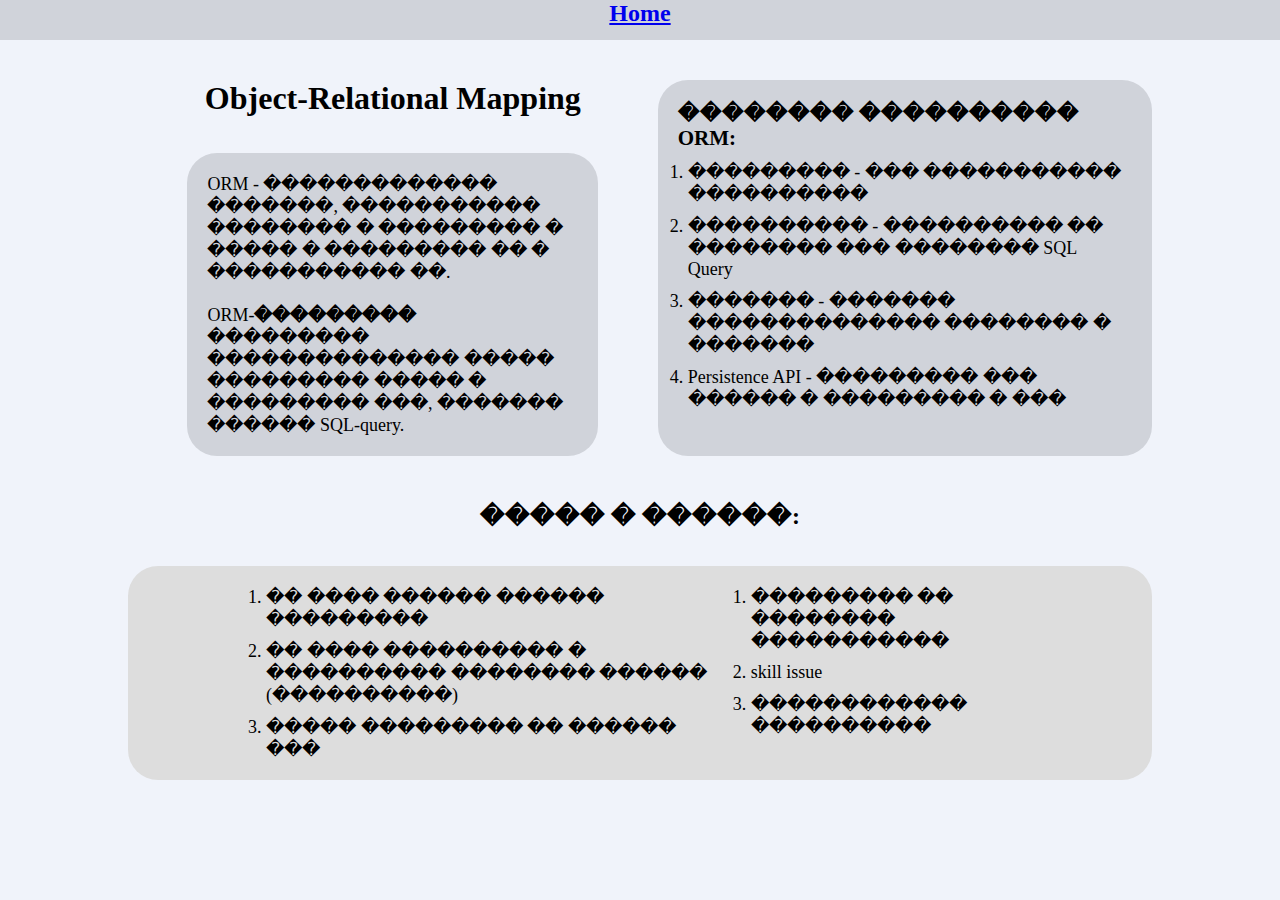
==== ORM/ORM.html @ 9841599d "java_guide" ====
<!DOCTYPE html>

<head>
   <title>
      ORM
   </title>
   <link href="./../style.css" rel="stylesheet">
</head>

<body>
   <h3 class="no-box">
      <div class="header">
         <a href="./../index.html"> Home </a> 
      </div>
   </h3>

   <div class = "flex-row">
      <div class="flex-column">
         <h1>
            Object-Relational Mapping
         </h1>

         <br><br>

         <div class ="p">
            ORM - ������������� �������, ����������� �������� � ��������� � ����� � ��������� �� � ����������� ��.
            <br><br>
            ORM-<b>���������</b> ��������� �������������� ����� ��������� ����� � ��������� ���, ������� ������ SQL-query.
         </div>
      </div>
      
      <div class ="p">
         <div class="flex-column">
            <h3>�������� ���������� ORM: </h3>
            <ol>
               <li>
                  ��������� - ��� ����������� ����������
               </li>
               <li>
                  ���������� - ���������� �� �������� ��� �������� SQL Query
               </li>
               <li>
                  ������� - ������� �������������� �������� � �������
               </li>
               <li>
                  Persistence API - ��������� ��� ������ � ��������� � ���
               </li>
            </ol>
         </div>
      </div>
   </div>

<br><br>

   <div class="centered_text">
      <h2> ����� � ������: </h2>
   </div>

   <br><br>

   <div class="flex-row" style="background-color:#DDDDDD; border-radius:30px; margin-left:10%; margin-right: 10%">
      <ol>
         <li>
            �� ���� ������ ������ ���������
         </li>
         <li>
            �� ���� ���������� � ���������� �������� ������ (����������)
         </li>
         <li>
            ����� ��������� �� ������ ���
         </li>
      </ol>

      <ol>
         <li>
            ��������� �� �������� �����������
         </li>
         <li>
            skill issue
         </li>
         <li>
            ������������ ����������
         </li>
      </ol>
   </div>
</body>
---- style.css ----
*{  
   
   padding: 0px;
   border:  1px solid red;
   border:  0px;
   margin:  0px;
}

body{
   background-color: #F0F3FA;

}

a{
  font-size:x-large;
}

h1{
   width:fit-content;
}

ol{
   margin:0px;
}

li{
   padding: 0px;
   border:  0px;
   margin:  10px;

   font-size: large;
}

.header{   
   width:100%; 
   height:40px; 
   
   background-color: #D0D3DA;
   
   margin-bottom: 30px;

   display:flex; 
   justify-content:center; 
   align-content:center;
   text-align:center;
}

.final{
   background-color:#D0D3DA; 
   border-radius:30px; 
   margin-left:10%; 
   margin-right: 10%;
   padding: 20px;
   width: fit-content;
}

.p{
   padding: 20px;

   width: fit-content;
   max-width:70%;
   height: inherit;

   background-color: #D0D3DA;

   border-radius:30px;

   font-size: large;  
}

.flex-column{
   
   width:fit-content;
   display:flex; 
   flex-direction:column; 
   justify-content:center; 
   align-items:center;
}

.flex-row{
   padding: 10px;
   padding-left:10%;
   padding-right:10%;
   
   display:flex; 
   flex-direction:row; 
   justify-content:space-between; 
   align-content:center;
}

.centered_text{
   text-align: center;
}

.div-center{
   display:flex;
   justify-content:center;
   align-items:center;
}
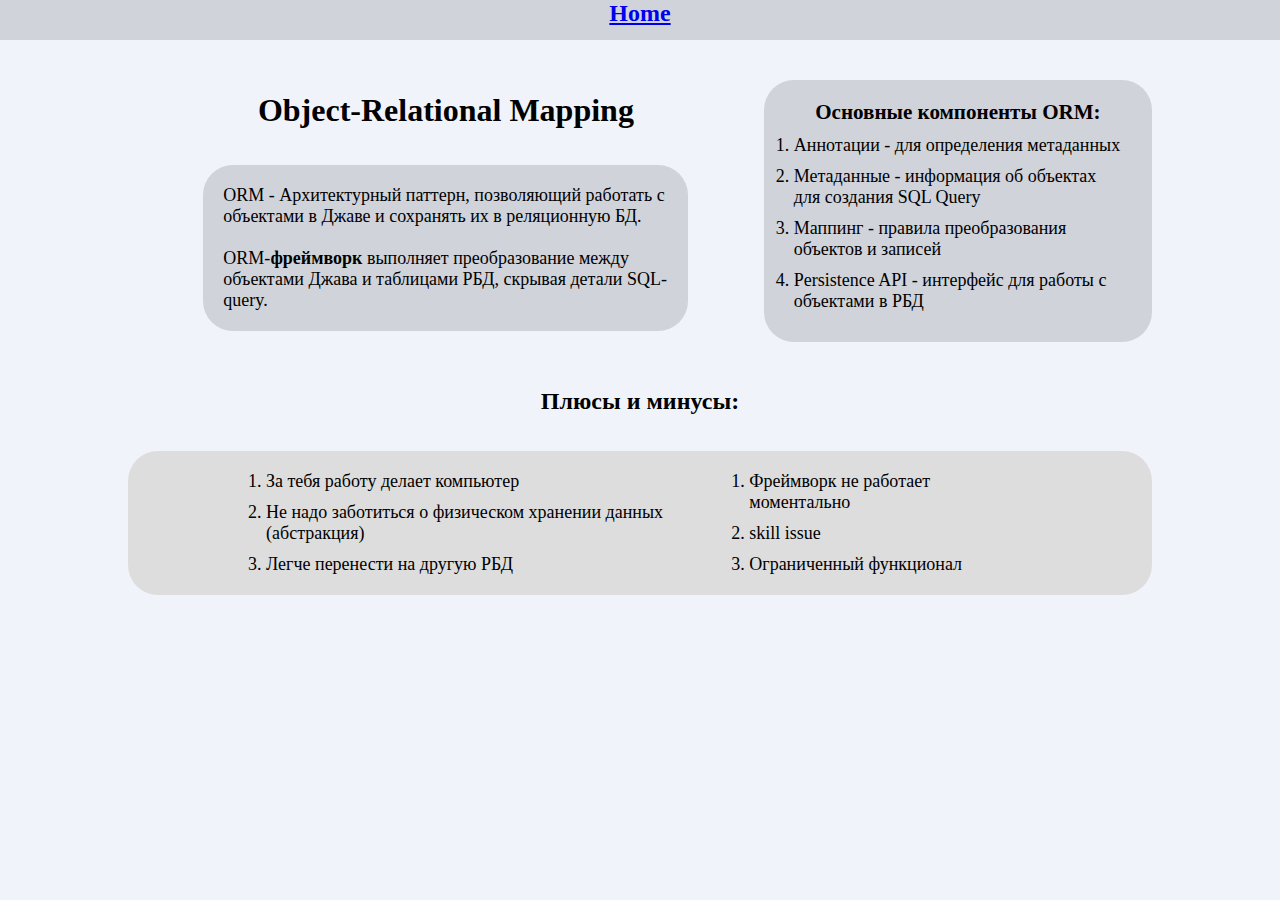
==== commit eaf5c3f0: "added charset" ====
--- a/ORM/ORM.html
+++ b/ORM/ORM.html
@@ -1,4 +1,6 @@
 <!DOCTYPE html>
+
+<meta charset="utf-8">
 
 <head>
    <title>
@@ -23,27 +25,27 @@
          <br><br>
 
          <div class ="p">
-            ORM - ������������� �������, ����������� �������� � ��������� � ����� � ��������� �� � ����������� ��.
+            ORM - Архитектурный паттерн, позволяющий работать с объектами в Джаве и сохранять их в реляционную БД.
             <br><br>
-            ORM-<b>���������</b> ��������� �������������� ����� ��������� ����� � ��������� ���, ������� ������ SQL-query.
+            ORM-<b>фреймворк</b> выполняет преобразование между объектами Джава и таблицами РБД, скрывая детали SQL-query.
          </div>
       </div>
       
       <div class ="p">
          <div class="flex-column">
-            <h3>�������� ���������� ORM: </h3>
+            <h3>Основные компоненты ORM: </h3>
             <ol>
                <li>
-                  ��������� - ��� ����������� ����������
+                  Аннотации - для определения метаданных
                </li>
                <li>
-                  ���������� - ���������� �� �������� ��� �������� SQL Query
+                  Метаданные - информация об объектах для создания SQL Query
                </li>
                <li>
-                  ������� - ������� �������������� �������� � �������
+                  Маппинг - правила преобразования объектов и записей
                </li>
                <li>
-                  Persistence API - ��������� ��� ������ � ��������� � ���
+                  Persistence API - интерфейс для работы с объектами в РБД
                </li>
             </ol>
          </div>
@@ -53,7 +55,7 @@
 <br><br>
 
    <div class="centered_text">
-      <h2> ����� � ������: </h2>
+      <h2> Плюсы и минусы: </h2>
    </div>
 
    <br><br>
@@ -61,25 +63,25 @@
    <div class="flex-row" style="background-color:#DDDDDD; border-radius:30px; margin-left:10%; margin-right: 10%">
       <ol>
          <li>
-            �� ���� ������ ������ ���������
+            За тебя работу делает компьютер
          </li>
          <li>
-            �� ���� ���������� � ���������� �������� ������ (����������)
+            Не надо заботиться о физическом хранении данных (абстракция)
          </li>
          <li>
-            ����� ��������� �� ������ ���
+            Легче перенести на другую РБД
          </li>
       </ol>
 
       <ol>
          <li>
-            ��������� �� �������� �����������
+            Фреймворк не работает моментально
          </li>
          <li>
             skill issue
          </li>
          <li>
-            ������������ ����������
+            Ограниченный функционал
          </li>
       </ol>
    </div>
